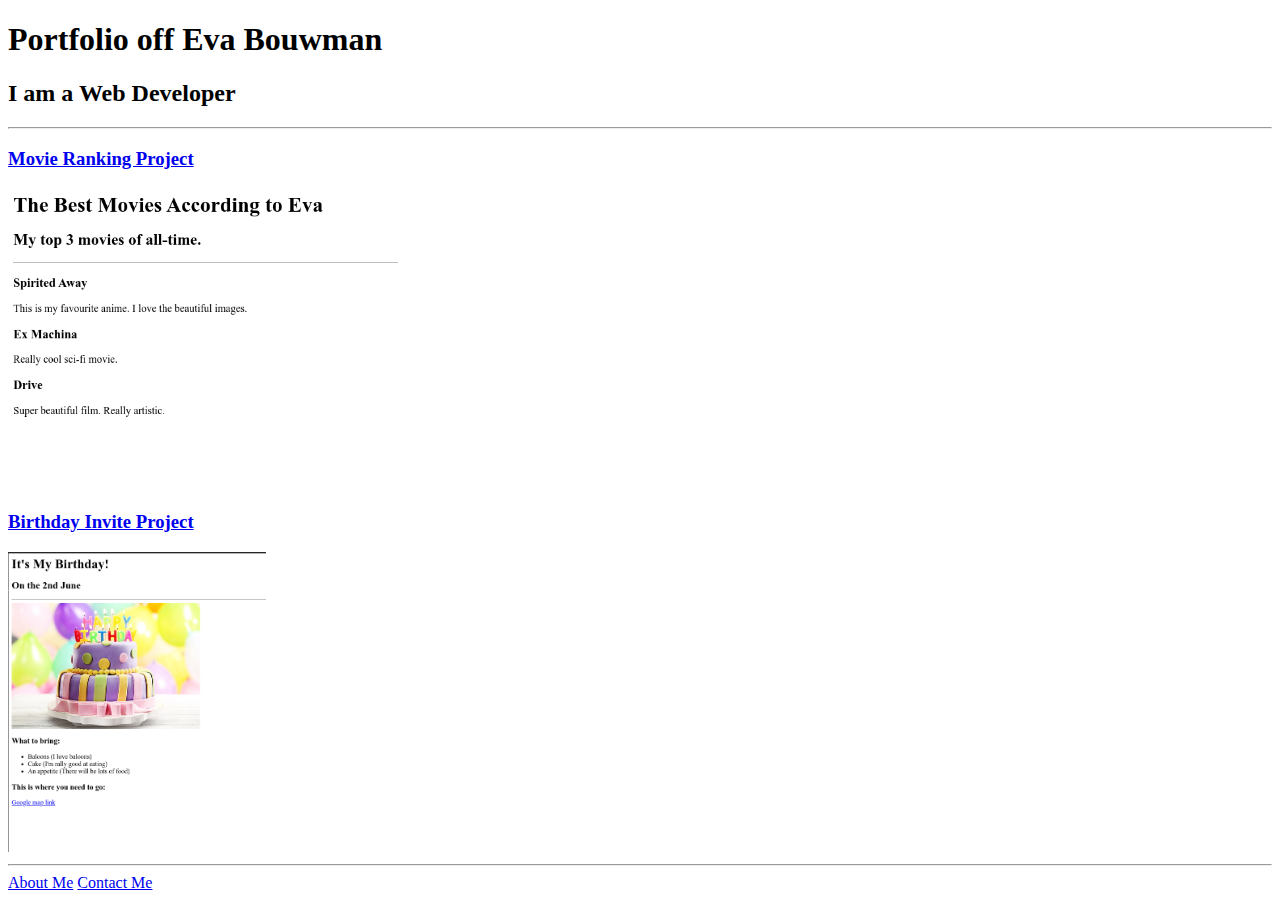
==== index.html @ bbac04ab "Add files via upload" ====
<!-- TODO 6: Add images to show the project previews
HINT for TODO 6: You can use the height attribute set to 200 to make the image smaller:
https://developer.mozilla.org/en-US/docs/Web/HTML/Element/img#attr-height -->


<!DOCTYPE html>
<html lang="en">

<head>
    <meta charset="UTF-8">
    <meta name="viewport" content="width=device-width, initial-scale=1.0">
    <title>Webdesign portfolio Eva Bouwman</title>
</head>

<body>
    <h1>Portfolio off Eva Bouwman</h1>
    <h2>I am a Web Developer</h2>
    <hr/>

    <h3>
        <a href="./public/movie-ranking.html">Movie Ranking Project</a>
    </h3>

    <img src="./assets/images/Films.png" alt="Screenshot of movie ranking project" height="300" width=""/>

    <h3>
        <a href="./public/birthday-invite.html">Birthday Invite Project</a>
    </h3>

    <img src="./assets/images/birthdayEva.png" alt="Screenshot of Birthday invite project" height="300"/>

    <hr/>

    <a href="./public/about.html">About Me</a> 
    <a href="./public/contact.html">Contact Me</a>


</body>
</html>
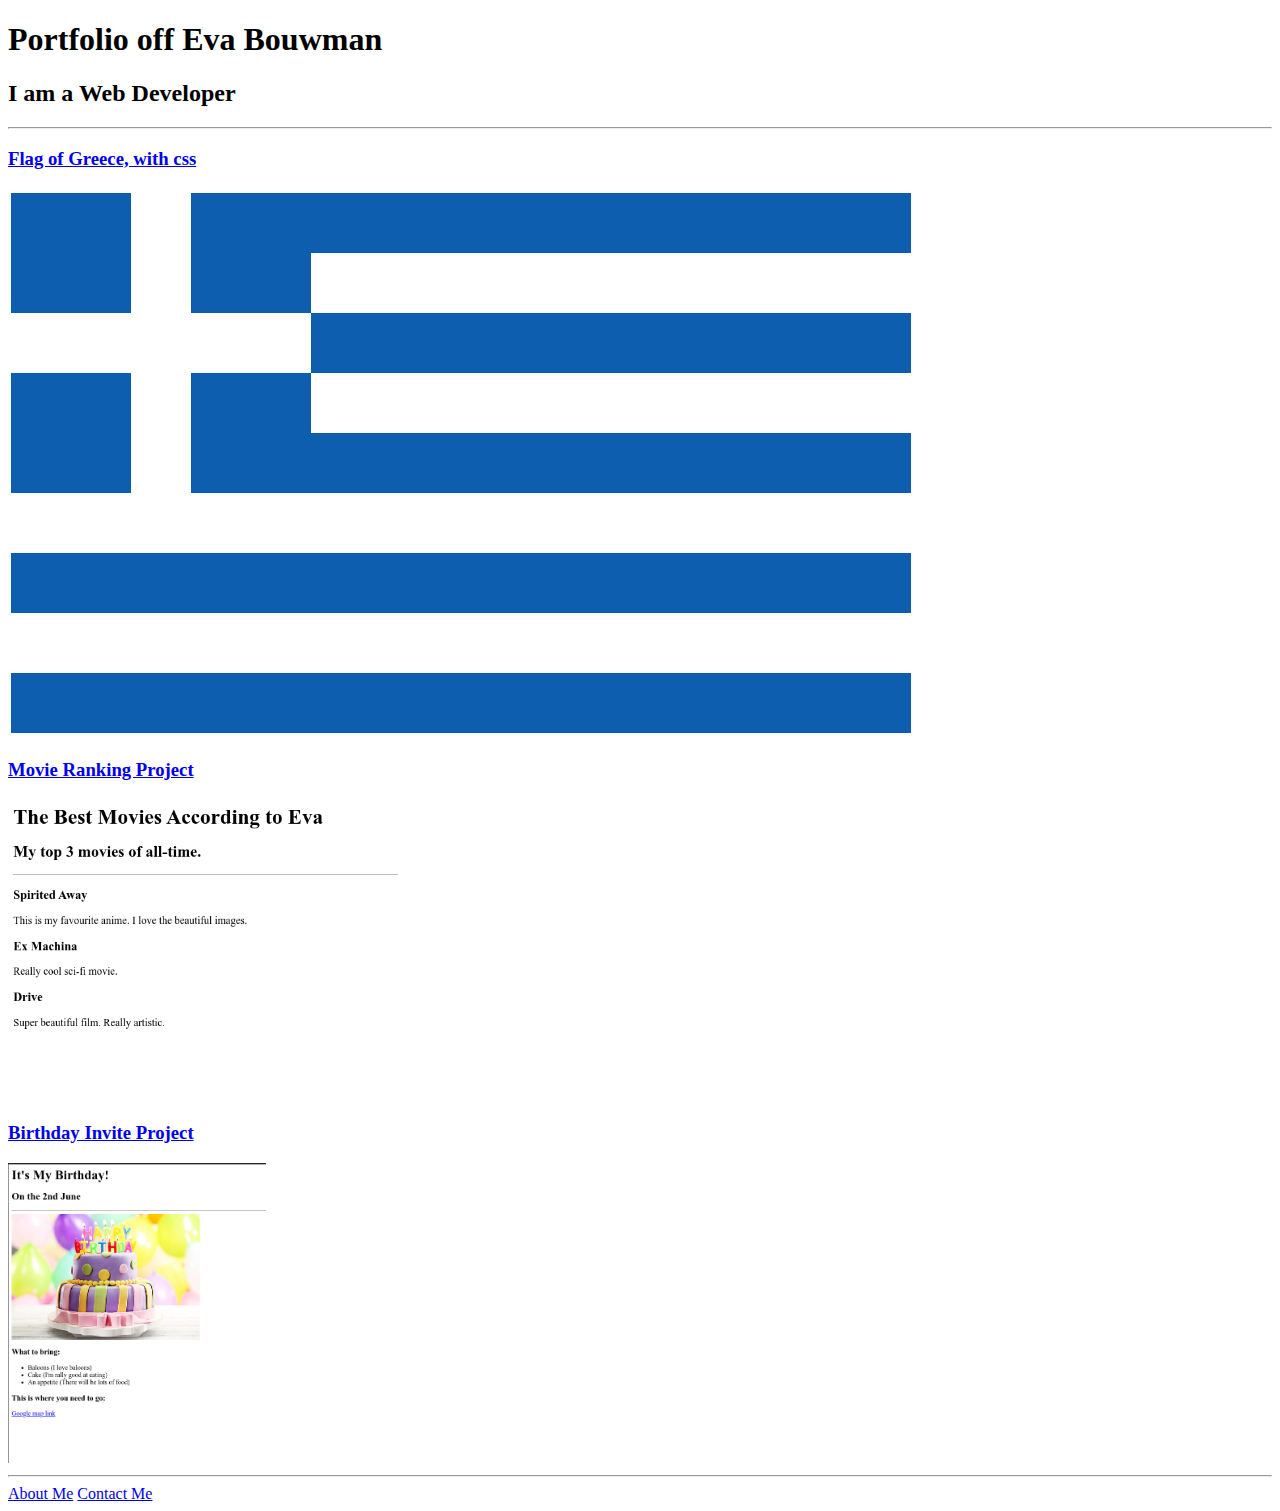
==== commit c9b9f654: "Add files via upload" ====
--- a/index.html
+++ b/index.html
@@ -11,6 +11,7 @@
     <meta charset="UTF-8">
     <meta name="viewport" content="width=device-width, initial-scale=1.0">
     <title>Webdesign portfolio Eva Bouwman</title>
+    <link rel="stylesheet" href="./style.css">
 </head>
 
 <body>
@@ -18,6 +19,11 @@
     <h2>I am a Web Developer</h2>
     <hr/>
 
+    <h3>
+        <a href="./public/flagGreece.html">Flag of Greece, with css</a>
+    </h3>
+
+    <img src="./assets/images/flagGreece.png" alt="">
     <h3>
         <a href="./public/movie-ranking.html">Movie Ranking Project</a>
     </h3>
--- a/style.css
+++ b/style.css
@@ -0,0 +1,4 @@
+img{
+    height: 150;
+    width: 450;
+}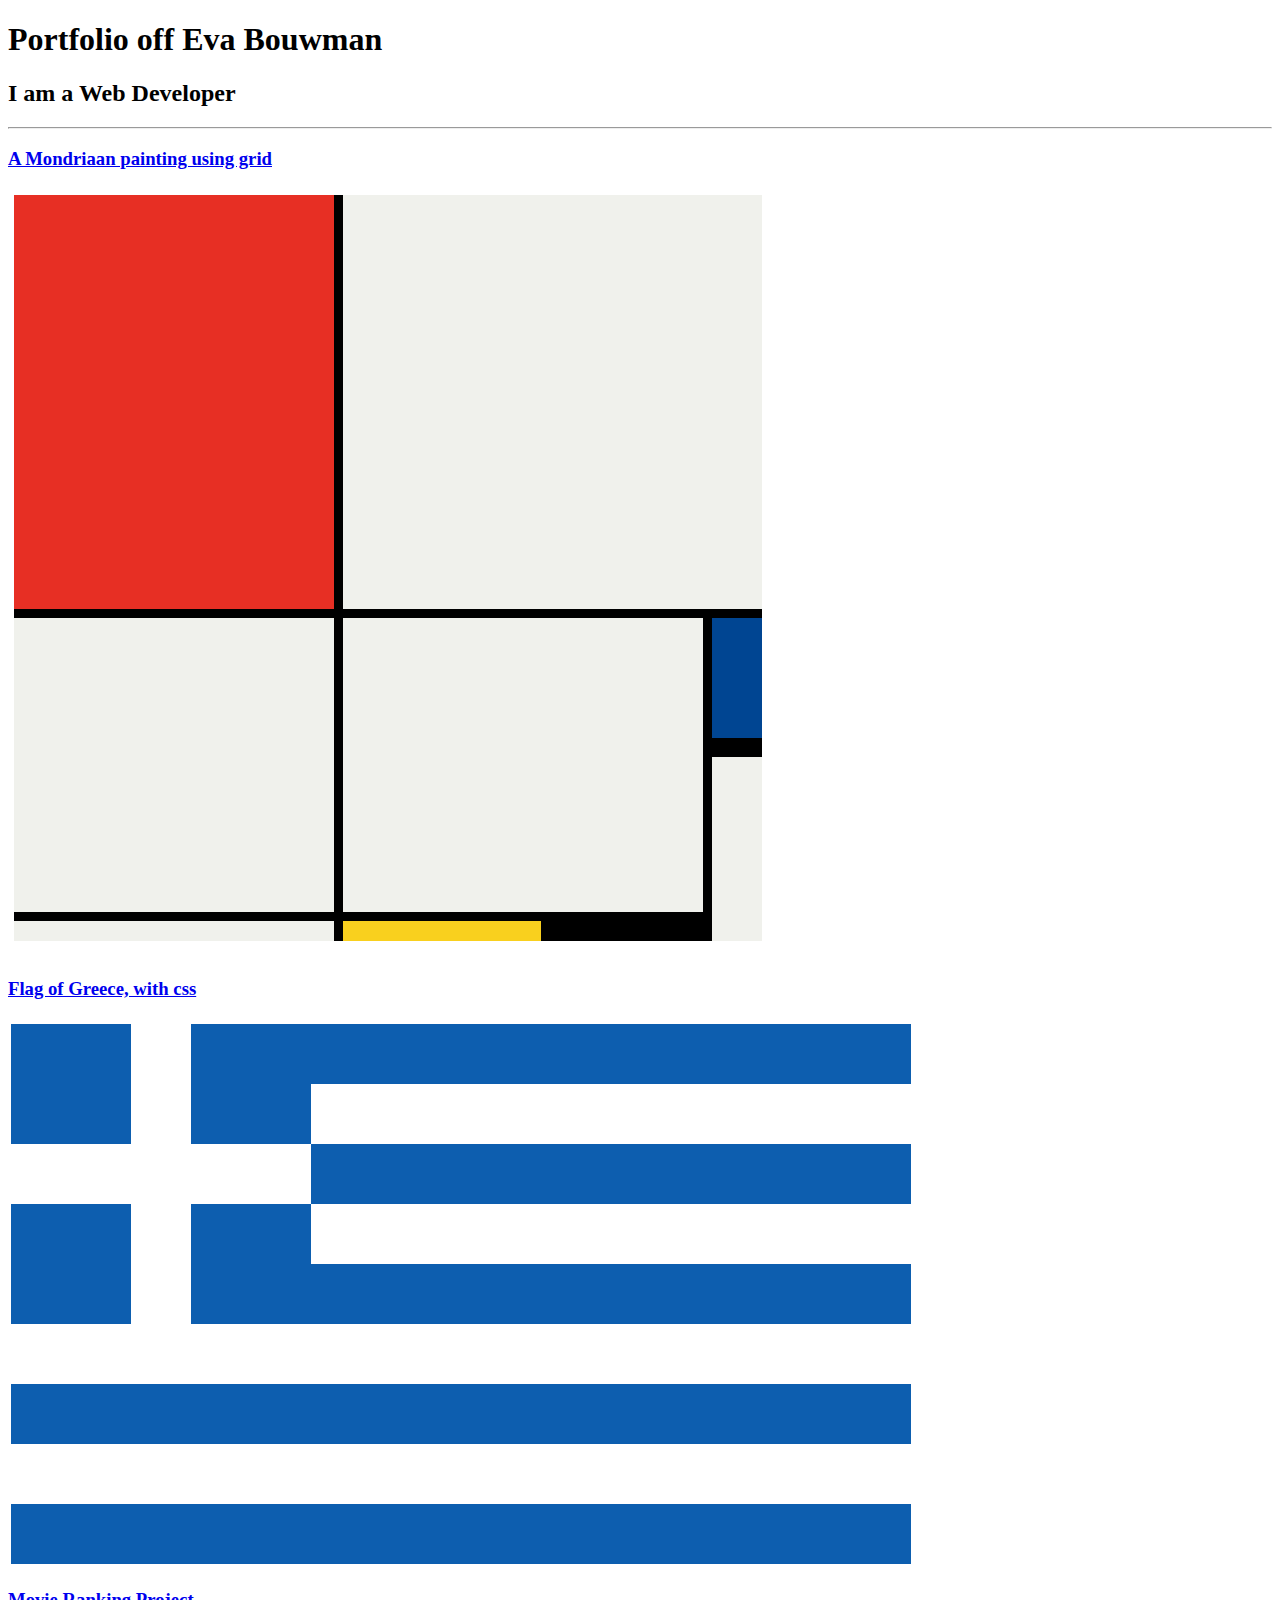
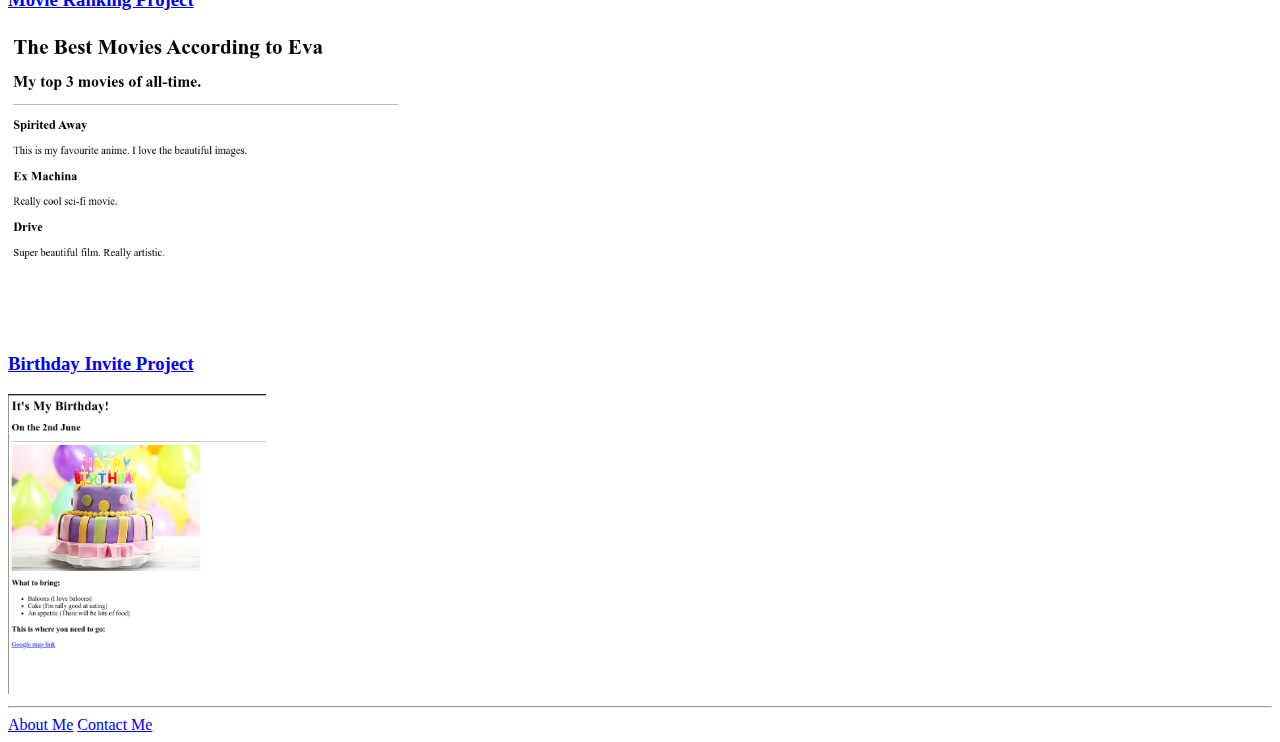
==== commit 5448f233: "Add files via upload" ====
--- a/index.html
+++ b/index.html
@@ -18,6 +18,11 @@
     <h1>Portfolio off Eva Bouwman</h1>
     <h2>I am a Web Developer</h2>
     <hr/>
+
+    <h3>
+        <a href="./public/mondriaan.html">A Mondriaan painting using grid</a>
+    </h3>
+    <img src="./assets/images/mondriaan.png" alt="painting of mondriaan with squares">
 
     <h3>
         <a href="./public/flagGreece.html">Flag of Greece, with css</a>
